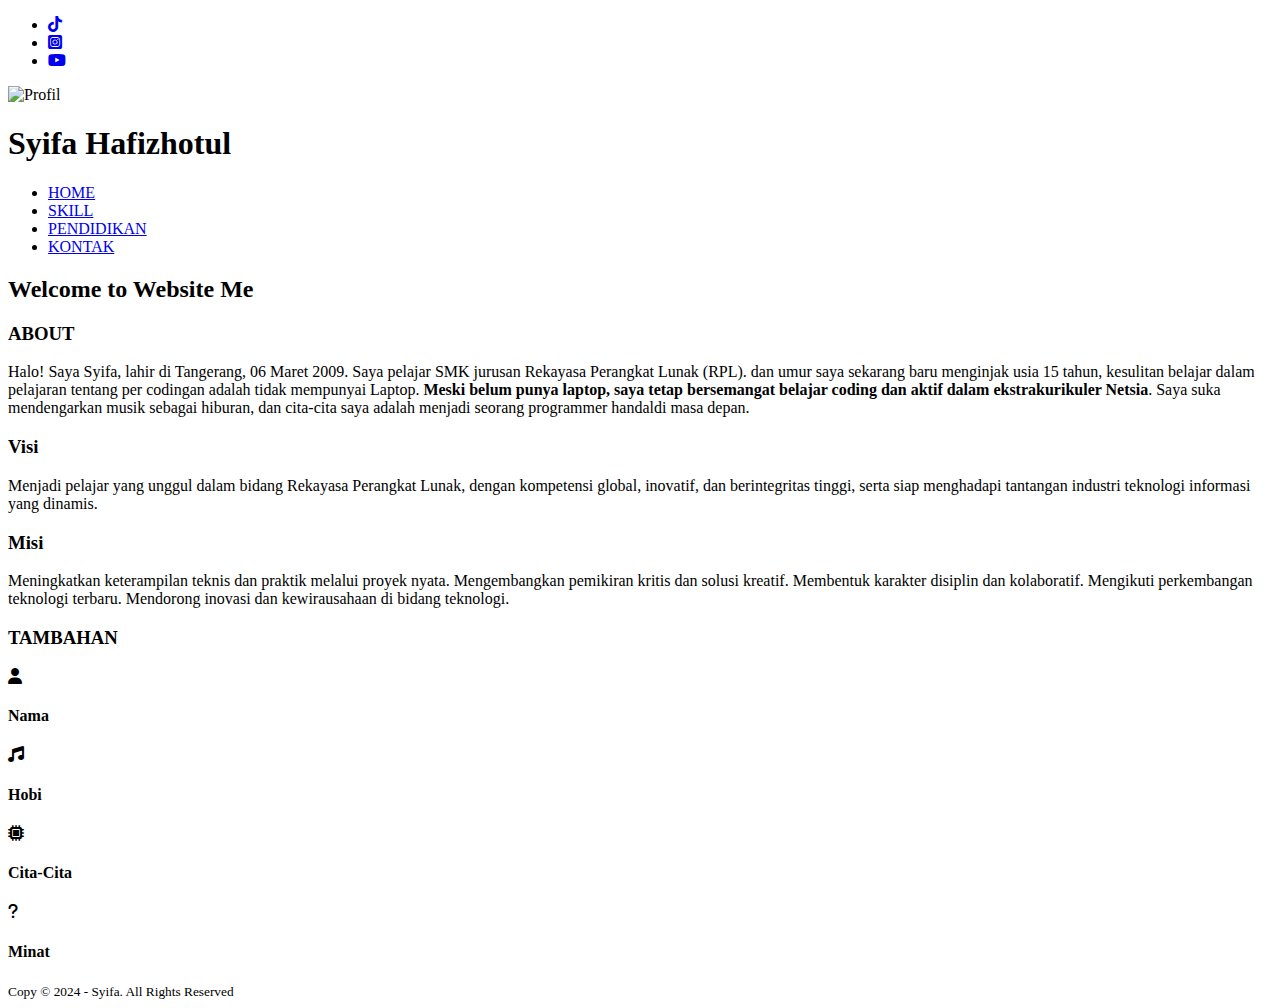
==== index.html @ 6ec6f827 "Add files via upload" ====
<!DOCTYPE html>
<html lang="en">
<head>
    <title>Syifa </title>
    <link rel="stylesheet" type="text/css" href="css/style.css">
    <link rel="stylesheet" href="https://cdnjs.cloudflare.com/ajax/libs/font-awesome/6.6.0/css/all.min.css">
</head>
<body>
    <div class="medsos">
        <ul>
            <li><a href="https://www.tiktok.com/@sisisisifaaaaaa?_t=8pJ4APVXZY4&_r=1"><i class="fa-brands fa-tiktok"></i></a></li>
            <li><a href="https://www.instagram.com/siipapasii__?igsh=dXo0bTZ6Njc3czF3"><i class="fa-brands fa-square-instagram"></i></a></li>
            <li><a href="#"><i class="fa-brands fa-youtube"></i></a></li>
        </ul>
    </div>

    <header>
        <div class="container">
            <div class="header-profile">
                <img src="../img/IMG_20240830_224340.jpg" alt="Profil" class="profile-pic">
                <h1>Syifa Hafizhotul</h1>
            </div>
            <ul>
                <li><a href="index.html">HOME</a></li>
                <li><a href="skill.html">SKILL</a></li>
                <li><a href="pendidikan.html">PENDIDIKAN</a></li>
                <li><a href="kontak.html">KONTAK</a></li>
            </ul>
        </div>
    </header>

    <!-- banner -->
    <section class="banner">
        <h2>Welcome to Website Me</h2>
    </section>

    <!-- about -->
    <section class="about">
        <div class="container">
            <h3>ABOUT</h3>
            <p>Halo! Saya Syifa, lahir di Tangerang, 06 Maret 2009. Saya pelajar SMK jurusan Rekayasa Perangkat Lunak (RPL). dan umur saya sekarang baru menginjak usia 15 tahun, kesulitan belajar dalam pelajaran tentang per codingan adalah tidak mempunyai Laptop. <strong>Meski belum punya laptop, saya tetap bersemangat belajar coding dan aktif dalam ekstrakurikuler Netsia</strong>. Saya suka mendengarkan musik sebagai hiburan, dan cita-cita saya adalah menjadi seorang programmer handaldi masa depan.</p>
        </div>
        <div class="container">
  <h3>Visi</h3>
  <p>Menjadi pelajar yang unggul dalam bidang Rekayasa Perangkat Lunak, dengan kompetensi global, inovatif, dan berintegritas tinggi, serta siap menghadapi tantangan industri teknologi informasi yang dinamis.</p>
   <div class="container">
   <h3>Misi</h3>
  <p>Meningkatkan keterampilan teknis dan praktik melalui proyek nyata. Mengembangkan pemikiran kritis dan solusi kreatif. Membentuk karakter disiplin dan kolaboratif. Mengikuti perkembangan teknologi terbaru. Mendorong inovasi dan kewirausahaan di bidang teknologi.</p>
    </section>

    <!-- service -->
    <section class="service">
        <div class="container">
            <h3>TAMBAHAN</h3>
            <div class="box">
                <div class="col-4">
                    <div class="icon"><i class="fa-solid fa-user"></i></div>
                    <h4>Nama</h4>
                </div>
                <div class="col-4">
                    <div class="icon"><i class="fa-solid fa-music"></i></div>
                    <h4>Hobi</h4>
                </div>
                <div class="col-4">
                    <div class="icon"><i class="fa-solid fa-microchip"></i></div>
                    <h4>Cita-Cita</h4>
                </div>
                <div class="col-4">
                    <div class="icon"><i class="fa-solid fa-question"></i></div>
                    <h4>Minat</h4>
                </div>
            </div>
        </div>
    </section>

    <footer>
        <div class="container">
            <small>Copy &copy; 2024 - Syifa. All Rights Reserved</small>
        </div>
    </footer>
</body>
</html>
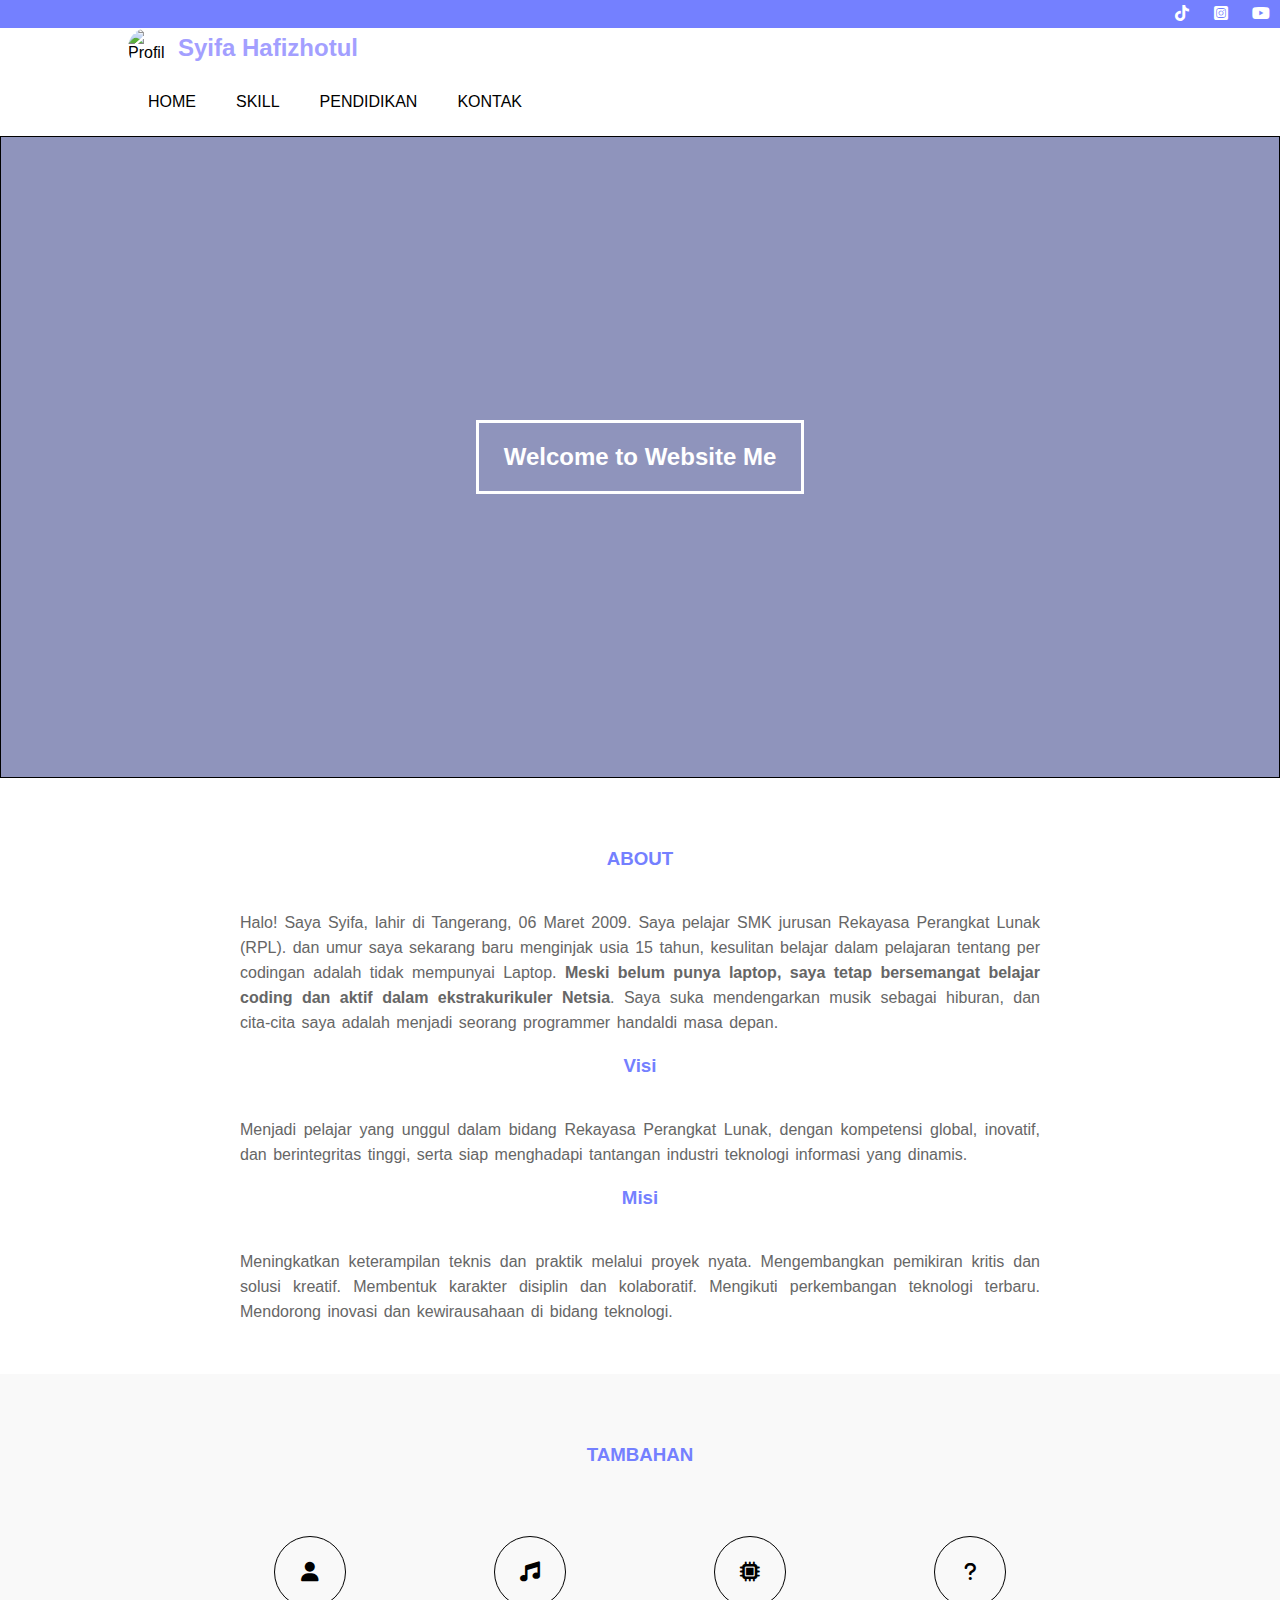
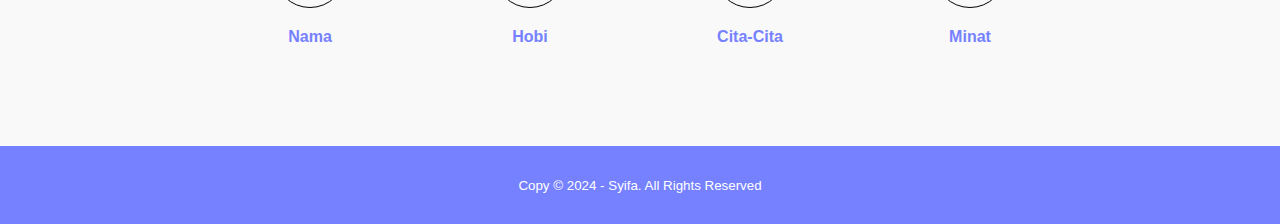
==== commit 7b0625e3: "Update index.html" ====
--- a/index.html
+++ b/index.html
@@ -2,7 +2,7 @@
 <html lang="en">
 <head>
     <title>Syifa </title>
-    <link rel="stylesheet" type="text/css" href="css/style.css">
+    <link rel="stylesheet" type="text/css" href="/style.css">
     <link rel="stylesheet" href="https://cdnjs.cloudflare.com/ajax/libs/font-awesome/6.6.0/css/all.min.css">
 </head>
 <body>
@@ -79,4 +79,4 @@
         </div>
     </footer>
 </body>
-</html>+</html>
--- a/style.css
+++ b/style.css
@@ -0,0 +1,186 @@
+* {
+    padding: 0;
+    margin: 0;
+    font-family: sans-serif;
+}
+
+.header-profile {
+    display: flex;
+    align-items: center;
+}
+
+.header-profile .profile-pic {
+    width: 40px;
+    height: 40px;
+    border-radius: 50%;
+    margin-right: 10px;
+    
+}
+
+header h1 {
+    padding: 0;
+    color: #A39FFF;
+    margin: 0; 
+    font-size: 24px;
+}
+
+.medsos {
+    padding: 5px 0;
+    background-color: #7480FF;
+    text-align: right;
+}
+
+.medsos ul {
+    list-style: none;
+    padding: 0;
+}
+
+.medsos ul li {
+    display: inline-block;
+    margin: 0 10px;
+    color: #fff;
+}
+
+a {
+    color: inherit;
+    text-decoration: none;
+}
+
+.container {
+    width: 80%;
+    margin: 0 auto;
+}
+
+header ul {
+    list-style: none;
+    display: flex;
+    margin-left: auto;
+}
+
+header ul li {
+    display: inline-block;
+}
+
+header ul li a {
+    padding: 25px 20px;
+    display: inline-block;
+}
+
+header ul li a:hover {
+    background-color: #7681FF;
+    color: #fff;
+}
+
+.active {
+    background-color: #7681FF;
+    color: #fff;
+}
+
+.banner {
+    height: 60vh;
+    background-image: url('../img/pngtree-digital-background-purple-violet-aesthetic-picture-image_1811764.jpg');
+    background-size: cover;
+    position: relative;
+    display: flex;
+    justify-content: center;
+    align-items: center;
+    border: 1px solid;
+    text-align: center;
+}
+
+.banner:after {
+    content: '';
+    display: block;
+    position: absolute;
+    top: 0;
+    left: 0;
+    right: 0;
+    bottom: 0;
+    background-color: rgba(68, 76, 143, 0.6);
+}
+
+.banner h2 {
+    color: #fff;
+    z-index: 1;
+    padding: 20px 25px;
+    border: 3px solid #fff;
+}
+
+section {
+    padding: 50px 0;
+    text-align: center;
+}
+
+section h3 {
+    padding: 20px 0;
+    color: #7480FF;
+    margin-bottom: 20px;
+}
+
+.about {
+    padding: 50px 0;
+}
+
+.about p {
+    color: #666;
+    word-spacing: 2px;
+    line-height: 25px;
+    margin: 0 auto;
+    max-width: 800px;
+    text-align: justify;
+}
+
+.service {
+    background-color: #f9f9f9;
+    padding: 50px 0;
+}
+
+.box {
+    display: flex;
+    justify-content: center;
+    flex-wrap: wrap;
+}
+
+.box .col-4 {
+    flex: 0 1 200px; /* Setiap kolom mengambil minimal 200px */
+    padding: 20px;
+    box-sizing: border-box;
+    text-align: center;
+    margin: 10px;
+}
+
+.icon {
+    width: 70px;
+    height: 70px;
+    border: 1px solid;
+    border-radius: 50%;
+    text-align: center;
+    line-height: 70px;
+    font-size: 20px;
+    margin: 0 auto 20px auto;
+    display: flex;
+    align-items: center;
+    justify-content: center; /* Ini untuk memastikan ikon di tengah secara horizontal */
+}
+
+.box .col-4 h4 {
+    margin: 20px 0;
+    color: #7681FF;
+}
+
+.table {
+    background-color: #7681FF;
+    color: #fff;
+}
+
+footer {
+    padding: 30px 0;
+    background-color: #7681FF;
+    color: #fff;
+    text-align: center;
+}
+
+.label {
+    font-size: 14px;
+    color: #888;
+}